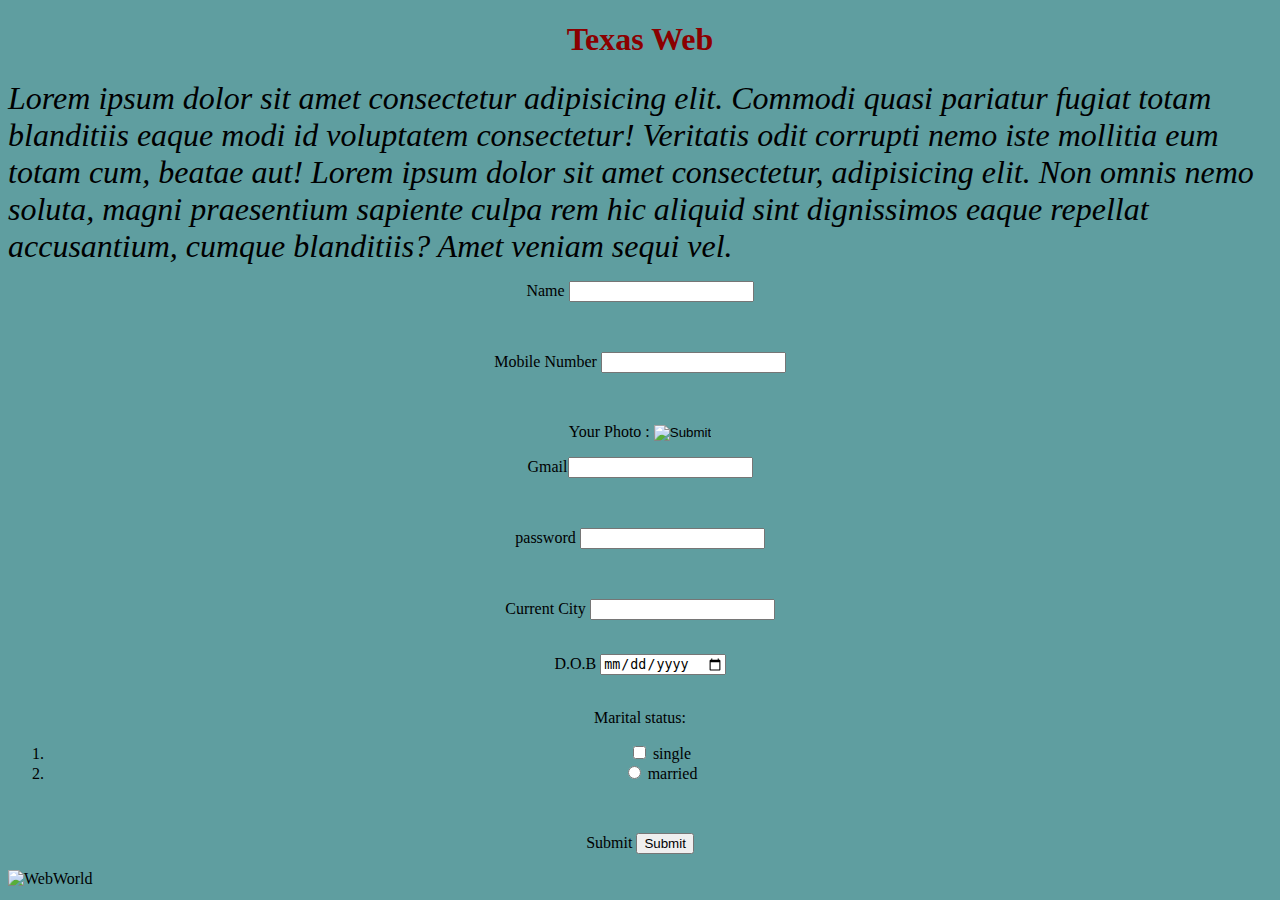
==== index.html @ 9d5f0530 "basic" ====
<!DOCTYPE html>
<html lang="en">
<head>

    <title>WebWorld</title>
    <h1 align = 'center'>Texas Web</h1>
  <link rel="stylesheet" href="style.css">
  <P1>Lorem ipsum dolor sit amet consectetur adipisicing elit. Commodi quasi pariatur fugiat totam blanditiis eaque modi id voluptatem consectetur! Veritatis odit corrupti nemo iste mollitia eum totam cum, beatae aut!
    Lorem ipsum dolor sit amet consectetur, adipisicing elit. Non omnis nemo soluta, magni praesentium sapiente culpa rem hic aliquid sint dignissimos eaque repellat accusantium, cumque blanditiis? Amet veniam sequi vel.</P1>
  </P1>
  <br>
  <!-- personal details -->
<div align="center">
    <P> Name <input type="text"></P>
    <br>
    <P> Mobile Number <input type="number"></P>
    <br>
    <P> Your Photo : <input type="image"</P>
    <br>
    <P> Gmail<input type="email"></P>
    <br>
    <P> password <input type="password"></P>
    <br>
    <p> Current City <input type=" text"</p>
    <br>
    <br>
    <P> D.O.B <input type="date"></P>
    <br>
    <span> Marital status:</span>
    <ol>
<li> <input type="checkbox"> single</li>
<li> <input type="radio"> married </li>
    </ol>
    <br>
<p>Submit <input type="submit"  </p>
</div>

 <img src="./markus-spiske-1LLh8k2_YFk-unsplash.jpg" alt="WebWorld">

</head>
<body>
    
</body>
</html>
---- style.css ----
h1{
color:darkred;

}

body {
 background-color: cadetblue;

}

img{width: 50rem;
    height: auto;
    
}

p1{
    font-size: 2rem;
    font-style: italic;
}
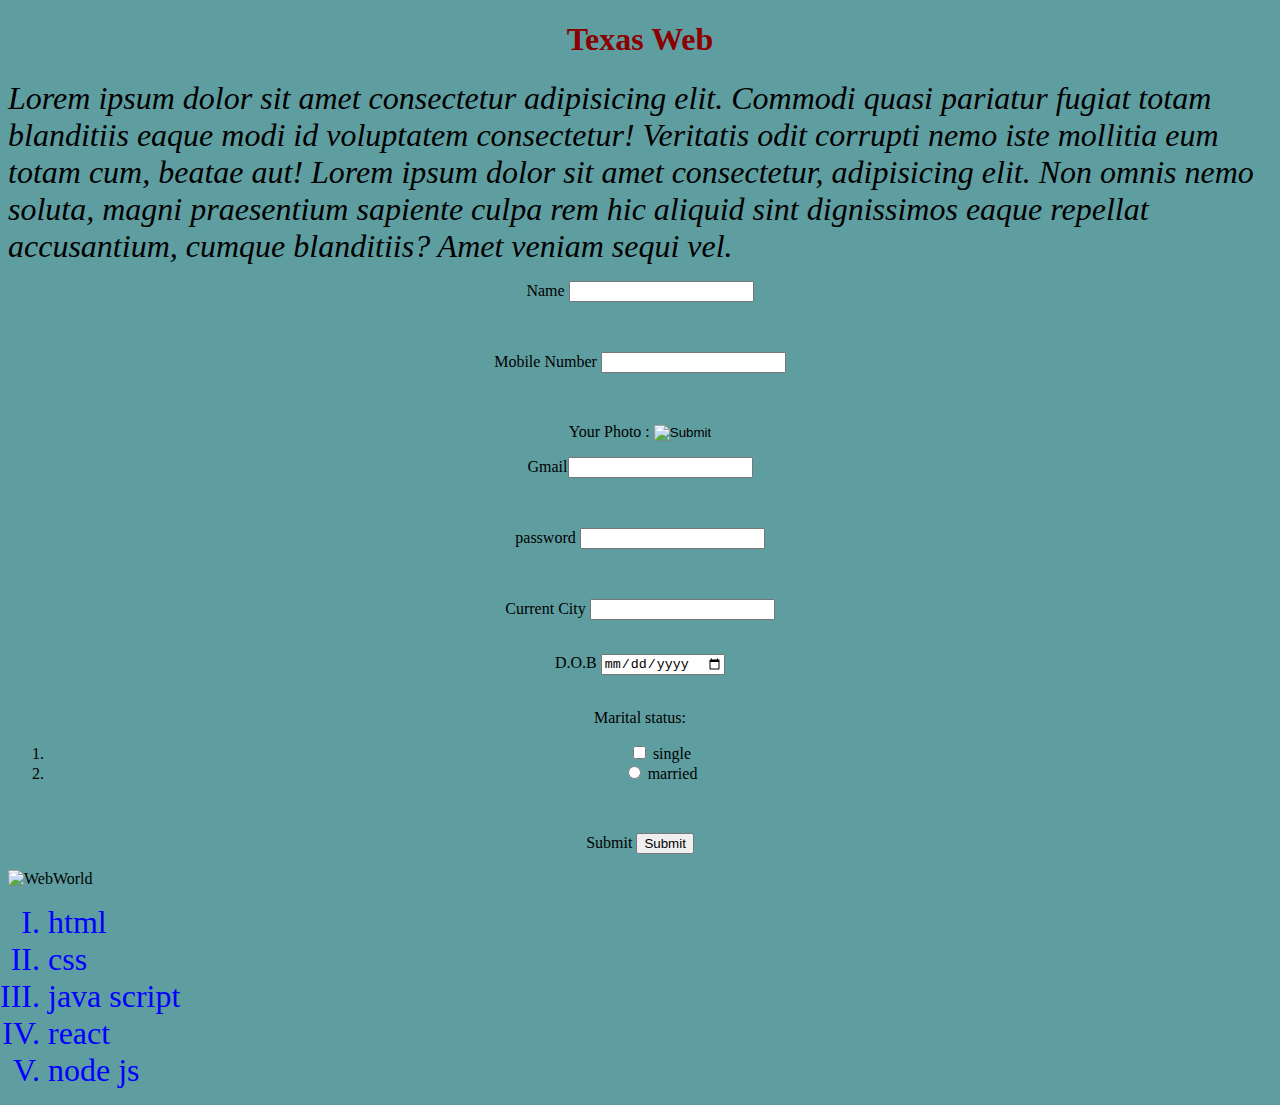
==== commit c5f637f1: "input , img," ====
--- a/index.html
+++ b/index.html
@@ -7,7 +7,7 @@
   <link rel="stylesheet" href="style.css">
   <P1>Lorem ipsum dolor sit amet consectetur adipisicing elit. Commodi quasi pariatur fugiat totam blanditiis eaque modi id voluptatem consectetur! Veritatis odit corrupti nemo iste mollitia eum totam cum, beatae aut!
     Lorem ipsum dolor sit amet consectetur, adipisicing elit. Non omnis nemo soluta, magni praesentium sapiente culpa rem hic aliquid sint dignissimos eaque repellat accusantium, cumque blanditiis? Amet veniam sequi vel.</P1>
-  </P1>
+  </P1 >
   <br>
   <!-- personal details -->
 <div align="center">
@@ -35,7 +35,15 @@
 <p>Submit <input type="submit"  </p>
 </div>
 
- <img src="./markus-spiske-1LLh8k2_YFk-unsplash.jpg" alt="WebWorld">
+ <img  src="./markus-spiske-1LLh8k2_YFk-unsplash.jpg" alt="WebWorld">
+
+ <ul >
+  <li class="class-lang ">html</li>
+  <li class="class-lang ">css</li>
+  <li class="class-lang ">java script</li>
+  <li class="class-lang">react</li>
+  <li class="class-lang">node js</li>
+ </ul>
 
 </head>
 <body>
--- a/style.css
+++ b/style.css
@@ -15,5 +15,25 @@
 
 p1{
     font-size: 2rem;
-    font-style: italic;
+    font-style: italic  ;
+}
+
+h1:hover{
+color: black;
+font-size: 3rem ;
+}
+
+h1:active{
+    color: blue;
+    font-size: 2rem;
+}
+h1:visited{
+    color: red;
+    
+}
+
+.class-lang{
+    font-size: 2rem;
+    color: blue;
+    list-style: upper-roman;
 }